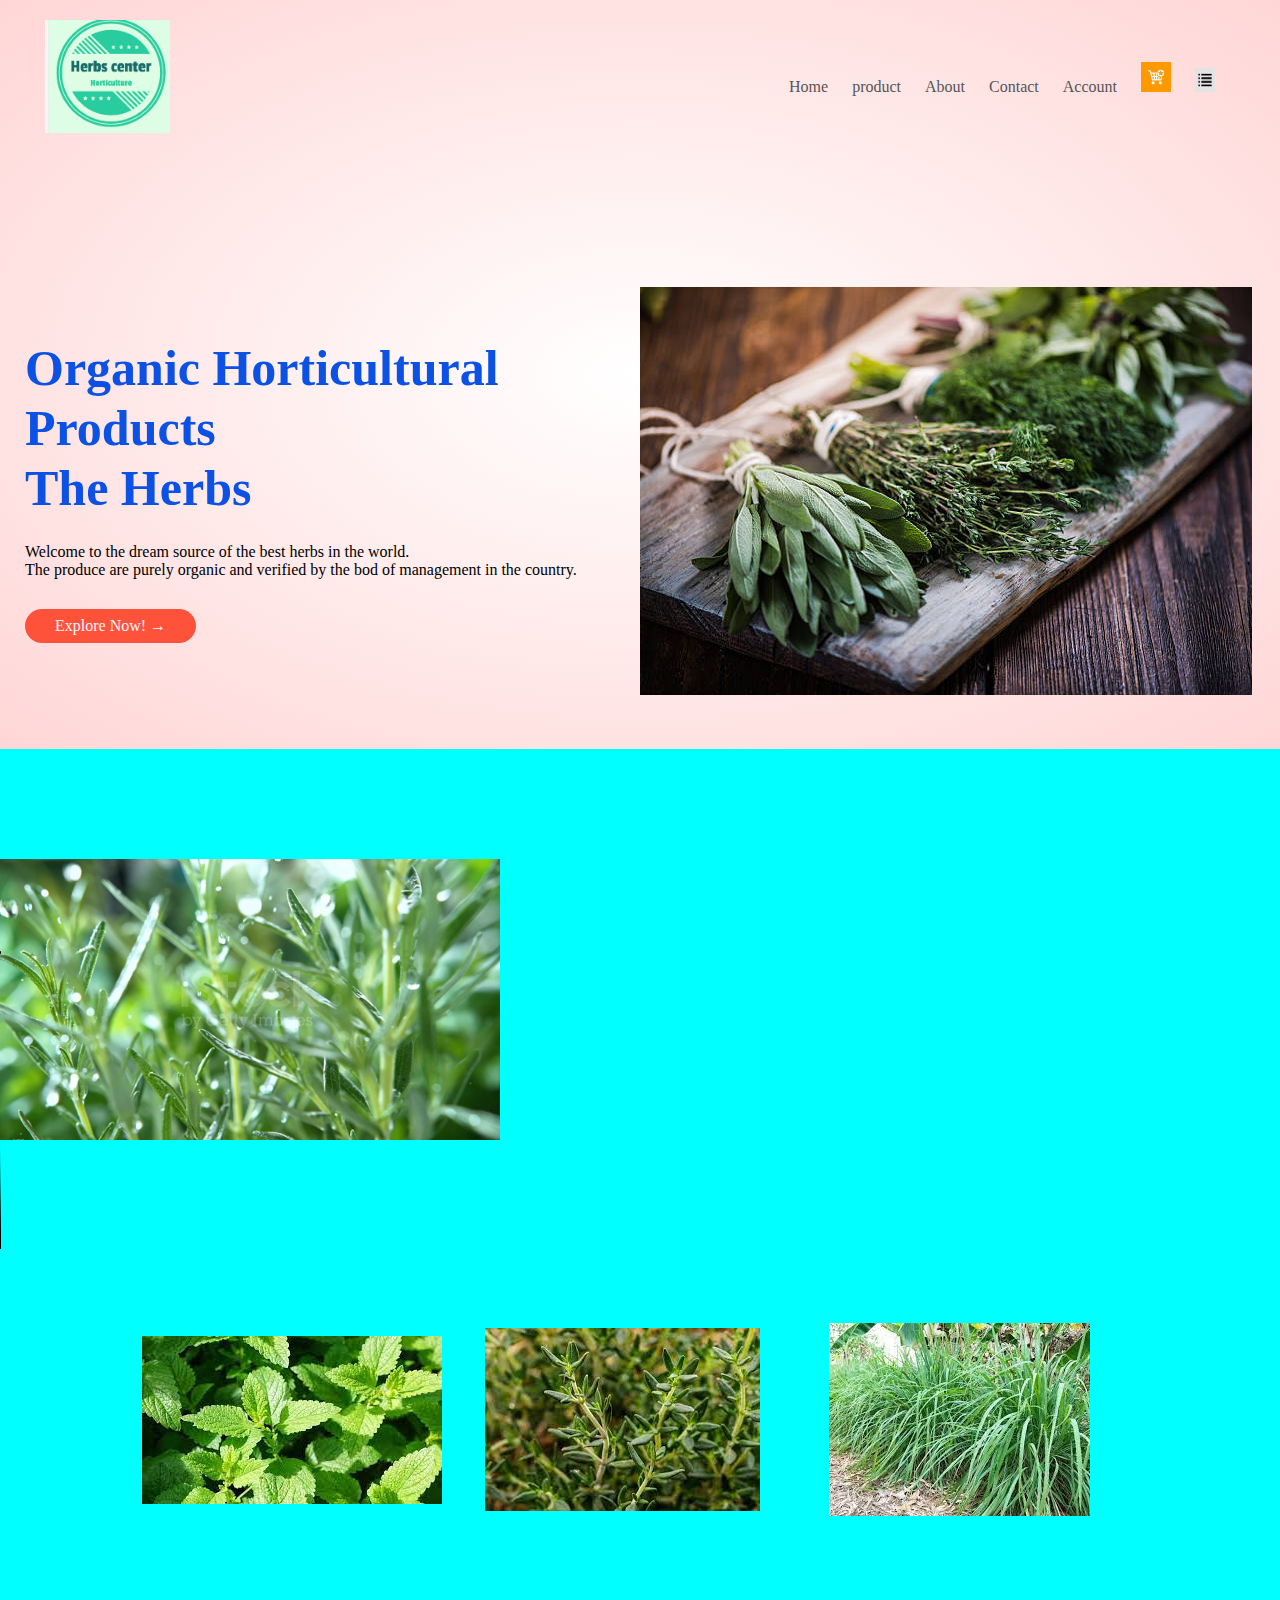
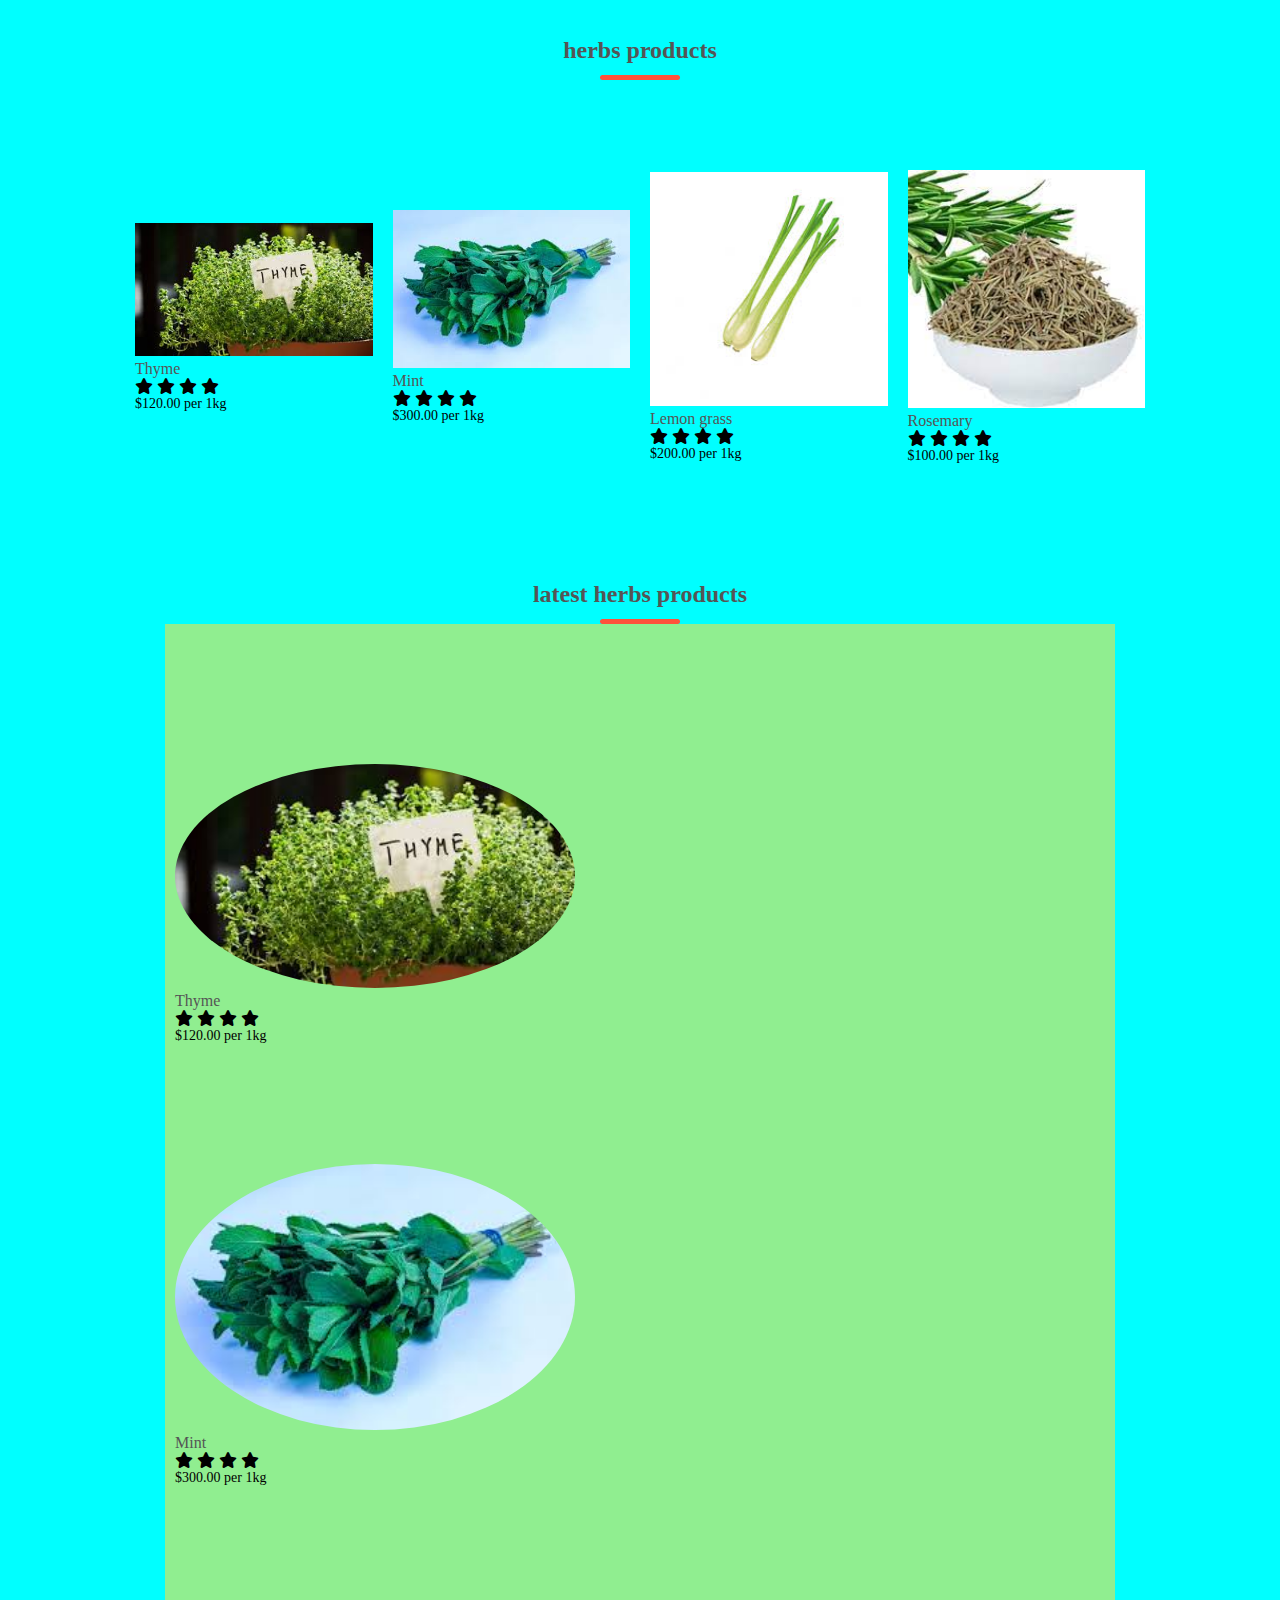
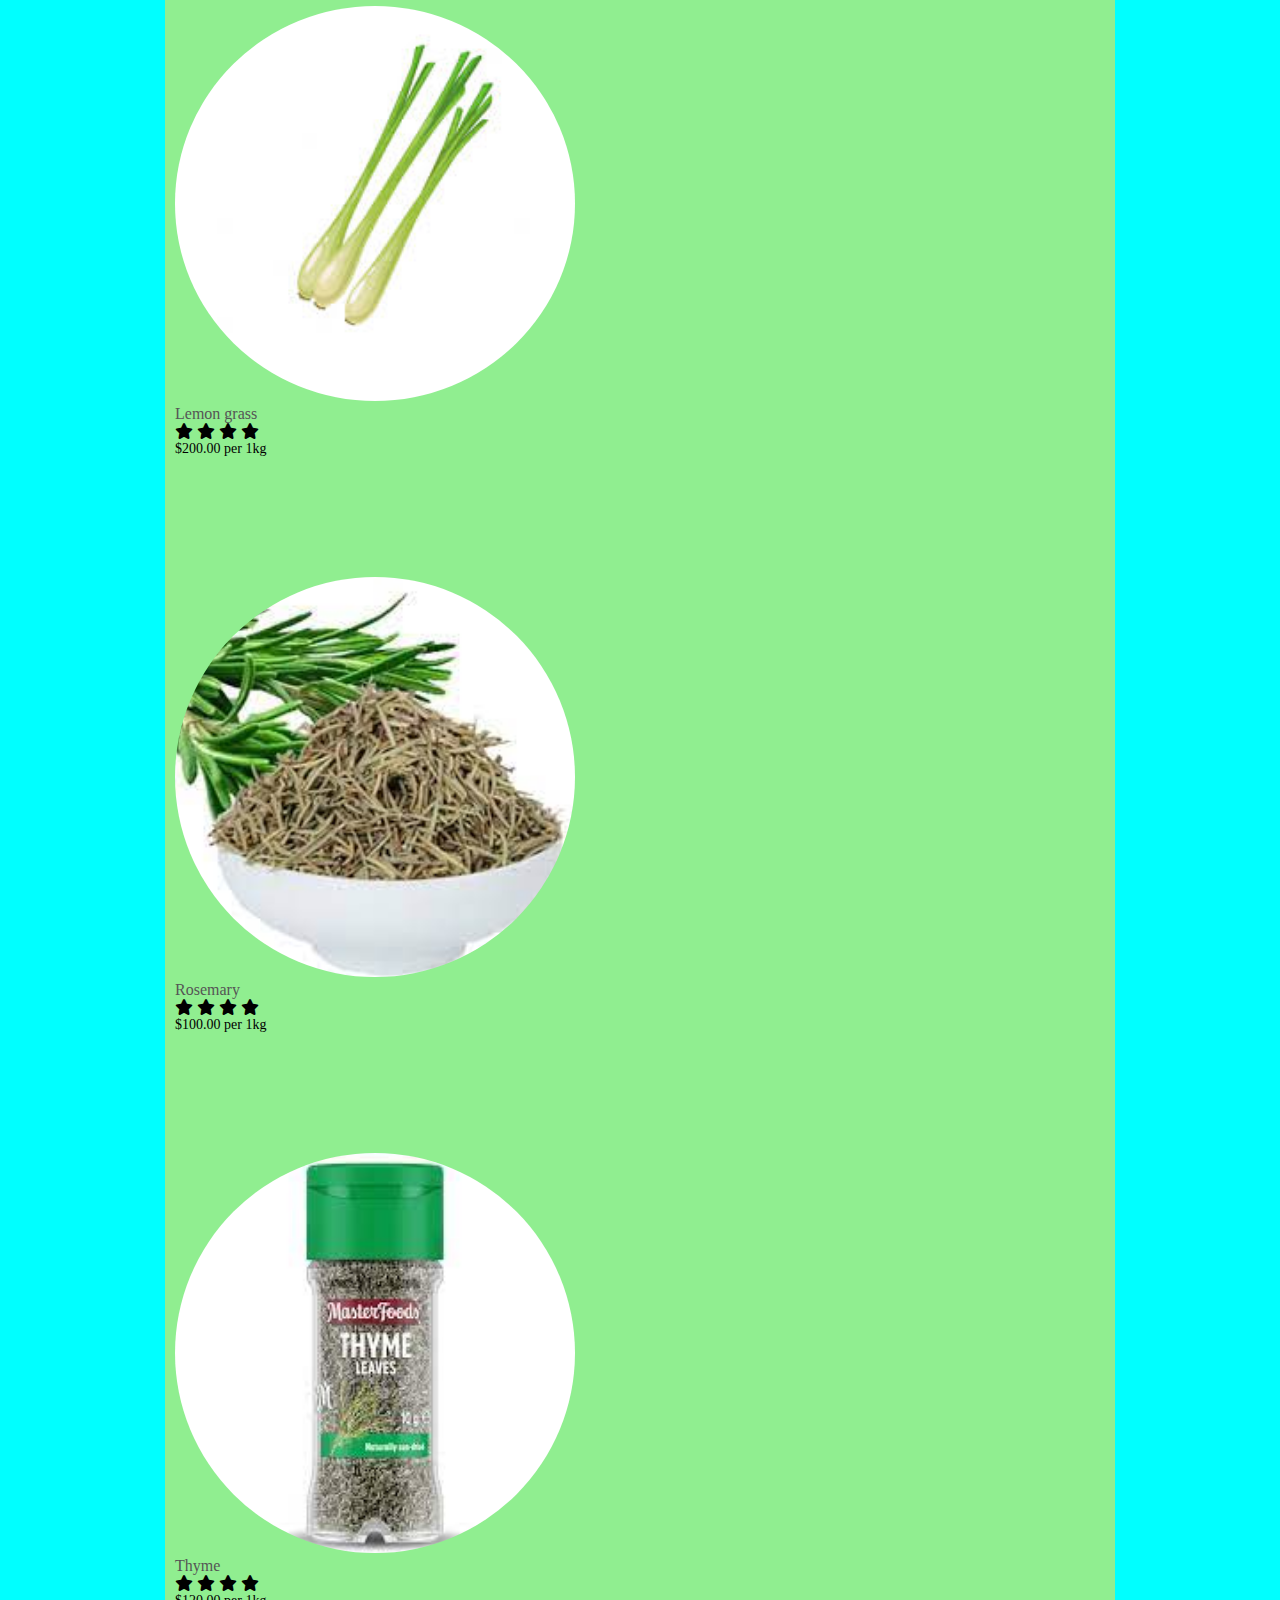
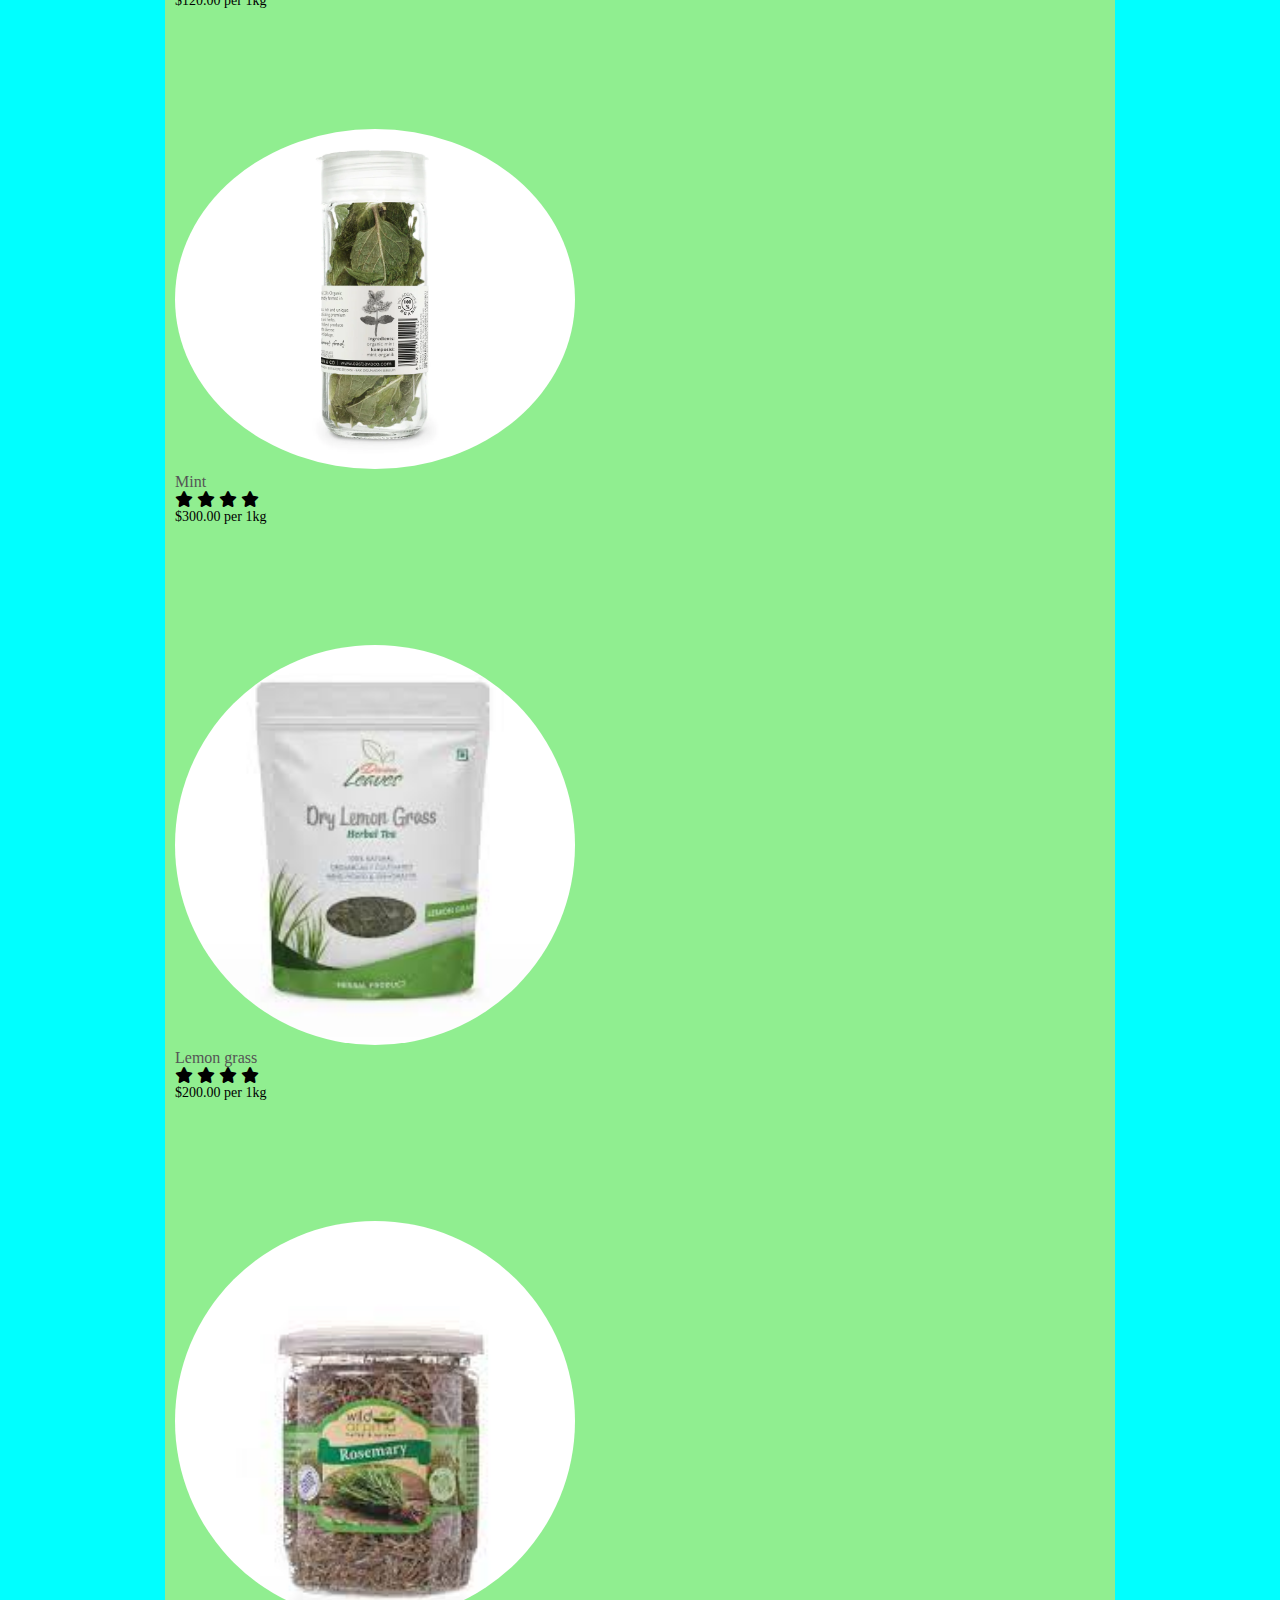
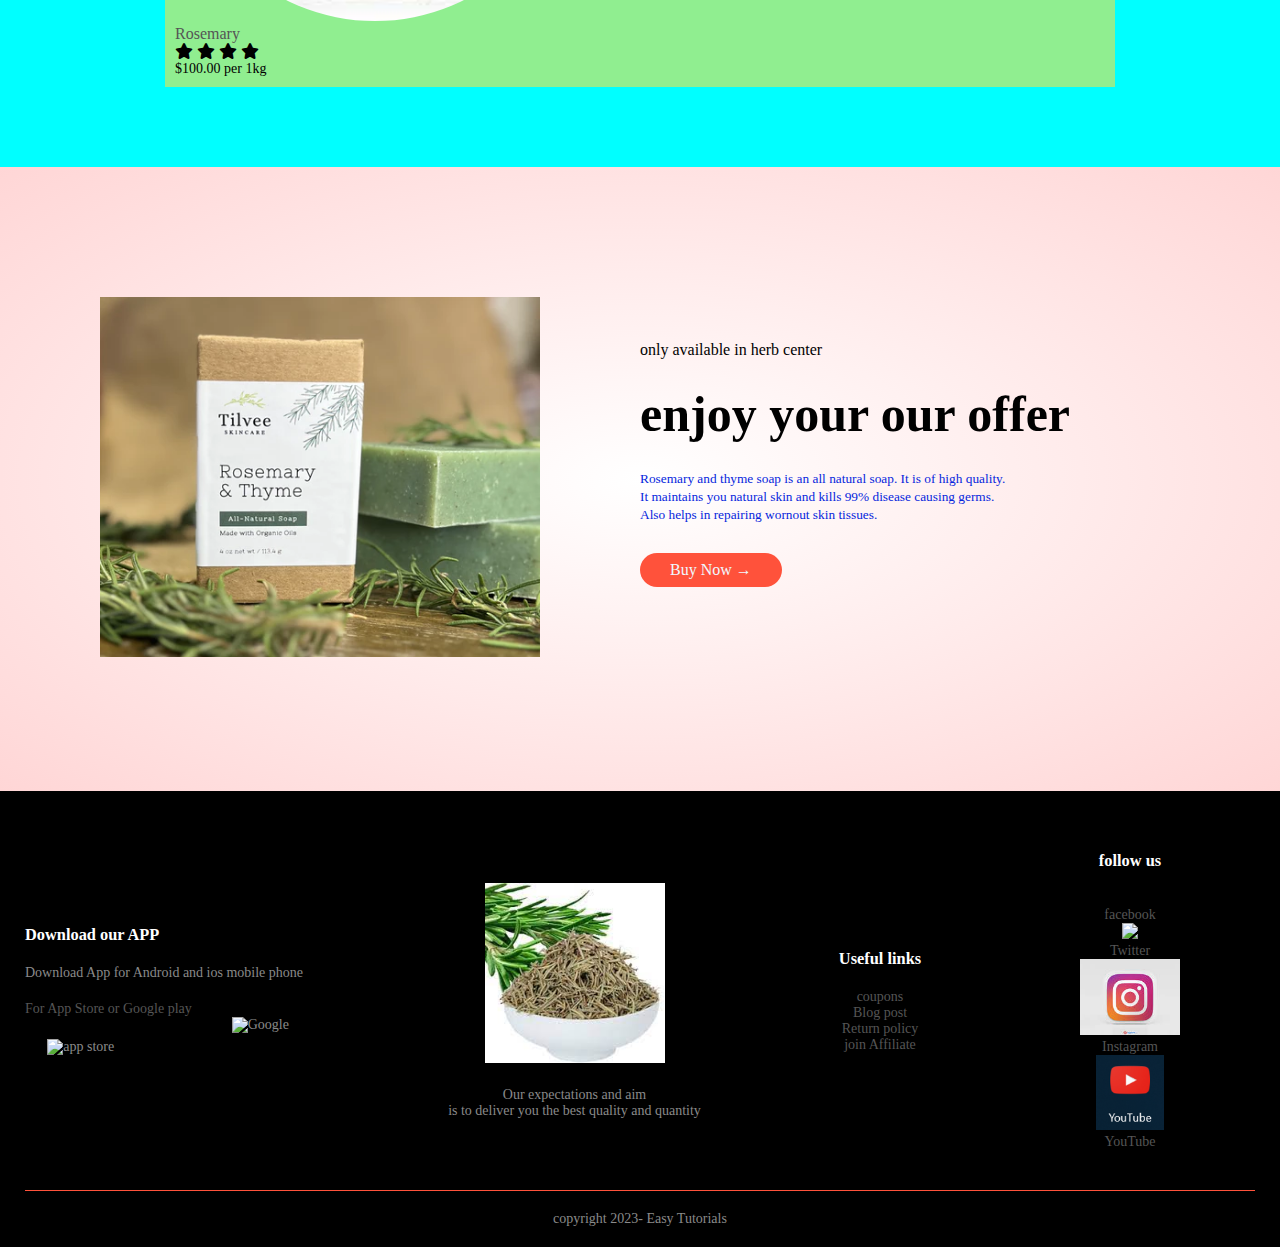
==== index.html @ cfd2fdb4 "Update and rename herbs.html to index.html" ====
<!DOCTYPE html>
<html lang="en">
<head>
    <meta charset="UTF-8">
    <meta name="viewport" content="width=device-width, initial-scale=1.0">
    <title>herbs center</title>
    <link rel="stylesheet" href="https://cdnjs.cloudflare.com/ajax/libs/font-awesome/6.4.2/css/all.min.css">
    <link rel="stylesheet" href="herbs.css">
    <link rel="stylesheet" href="https://stackpath.bootstarpcdn.com/font-awesome/4.7.0/css/font-awesome.min.css">
    <link rel="stylesheet" href="cart.html">
</head>
<body style="background-color: aqua;">
    <div class="header">
    <div class="container">
        <div class="navbar">
            <div class="logo">
                <img src="logo.PNG" width="125px">
            </div>
            <nav>
                <ul id="menuItems">
                    <li><a href="herb.html">Home</a></li>
                    <li><a href="product.html">product</a></li>
                    <li><a href="acount.html">About</a></li>
                    <li><a href="contact.html">Contact</a></li>
                    <li><a href="acount.html">Account</a></li>
                    <li><a href="cart.html"><img src="cart icon.jpg" width="30px" height="30px"></a></li>
                    <li><a href=""><img src="menu icon.png" height="24px" width="20px" ></a></li>
                </ul>

            </nav>
        </div>
        <div class="row">
            <div class="col2">
<h1 style="color: rgb(11, 81, 230);"> Organic Horticultural Products<br> The Herbs</h1>
<p>Welcome to the dream source of the best herbs in the world.<br>
    The produce are purely organic and
     verified by the bod of management in the country.</p>
     <a href="" class="btn"> Explore Now! &#8594;</a>
           </div>
            <div class="col2">
<img src="istockphoto-598931180-612x612.jpg" alt="">
            </div>

        </div>
    </div>
</div>
  <video width="500px" height="500px" controls="controls">
        <source src="istockphoto-1336682933-640_adpp_is.mp4" type="video/mp4">
   </video>
<!-------------featured ------------->
    <div class="categories">
        <div class="small_container">
            <div class="row">
                <div class="col3">
                    <img src="mint.jpg">
                </div>
                <div class="col3">
                    <img src="thyme.jpg">
                </div>
                <div class="col3">
                    <img src="lemon grass.jpg">
                </div>
                
            </div>
        </div>
    </div>


<!-------------featured products------------->
<div class="small_container">
    <h2 class="title">herbs products</h2>
    <div class="row">
       <div class="col4">
<a href="product-detals.html"><img src="thyme2.jpg"></a>
      <a href=""><h4>Thyme</h4></a>
        <div class="rating"> 
            <i class="fas fa-star"></i>
            <i class="fas fa-star"></i>
            <i class="fas fa-star"></i>
            <i class="fas fa-star"></i>
            <i class="fas fa-star-o"></i>
        </div>
        <p>$120.00 per 1kg</p>
       </div>

       <div class="col4">
        <img src="mint2.jpg" >
        <h4>Mint</h4>
        <div class="rating"> 
            <i class="fa fa-star"></i>
            <i class="fa fa-star"></i>
            <i class="fa fa-star"></i>
            <i class="fa fa-star"></i>
            <i class="fa fa-star-o"></i>
        </div>
        <p>$300.00 per 1kg</p>
       </div> 
       <div class="col4">
        <img src="lemon grass2.jpg" >
        <h4>Lemon grass</h4>
        <div class="rating"> 
            <i class="fa fa-star"></i>
            <i class="fa fa-star"></i>
            <i class="fa fa-star"></i>
            <i class="fa fa-star"></i>
            <i class="fa fa-star-o"></i>
        </div>
        <p>$200.00 per 1kg</p>
       </div> 
       <div class="col4">
        <img src="download (1).jpg" >
        <h4>Rosemary</h4>
        <div class="rating"> 
            <i class="fa fa-star"></i>
            <i class="fa fa-star"></i>
            <i class="fa fa-star"></i>
            <i class="fa fa-star"></i>
            <i class="fa fa-star-o"></i>
        </div>
        <p>$100.00 per 1kg</p>
       </div> 
    </div>
    <!---------latest------->
    <div class="smaller-container">
    <h2 class="title">latest herbs products</h2>
    <div class="col4">
        <img src="thyme2.jpg">
        <h4>Thyme</h4>
        <div class="rating"> 
            <i class="fa fa-star"></i>
            <i class="fa fa-star"></i>
            <i class="fa fa-star"></i>
            <i class="fa fa-star"></i>
            <i class="fa fa-star-o"></i>
        </div>
        <p>$120.00 per 1kg</p>
       </div>

       <div class="col4">
        <img src="mint2.jpg" >
        <h4>Mint</h4>
        <div class="rating"> 
            <i class="fa fa-star"></i>
            <i class="fa fa-star"></i>
            <i class="fa fa-star"></i>
            <i class="fa fa-star"></i>
            <i class="fa fa-star-o"></i>
        </div>
        <p>$300.00 per 1kg</p>
       </div> 
       <div class="col4">
        <img src="lemon grass2.jpg" >
        <h4>Lemon grass</h4>
        <div class="rating"> 
            <i class="fa fa-star"></i>
            <i class="fa fa-star"></i>
            <i class="fa fa-star"></i>
            <i class="fa fa-star"></i>
            <i class="fa fa-star-o"></i>
        </div>
        <p>$200.00 per 1kg</p>
       </div> 
       <div class="col4">
        <img src="download (1).jpg" >
        <h4>Rosemary</h4>
        <div class="rating"> 
            <i class="fa fa-star"></i>
            <i class="fa fa-star"></i>
            <i class="fa fa-star"></i>
            <i class="fa fa-star"></i>
            <i class="fa fa-star-o"></i>
        </div>
        <p>$100.00 per 1kg</p>
       </div> 
       <div class="col4">
        <img src="dry thyme.jpg" >
        <h4>Thyme</h4>
        <div class="rating"> 
            <i class="fa fa-star"></i>
            <i class="fa fa-star"></i>
            <i class="fa fa-star"></i>
            <i class="fa fa-star"></i>
            <i class="fa fa-star-o"></i>
        </div>
        <p>$120.00 per 1kg</p>
       </div>

       <div class="col4">
        <img src="dry mint.webp" >
        <h4>Mint</h4>
        <div class="rating"> 
            <i class="fa fa-star"></i>
            <i class="fa fa-star"></i>
            <i class="fa fa-star"></i>
            <i class="fa fa-star"></i>
            <i class="fa fa-star-o"></i>
        </div>
        <p>$300.00 per 1kg</p>
       </div> 
       <div class="col4">
        <img src="dry lemongrass.jpg" >
        <h4>Lemon grass</h4>
        <div class="rating"> 
            <i class="fa fa-star"></i>
            <i class="fa fa-star"></i>
            <i class="fa fa-star"></i>
            <i class="fa fa-star"></i>
            <i class="fa fa-star-o"></i>
        </div>
        <p>$200.00 per 1kg</p>
       </div> 
       <div class="col4">
        <img src="dry rosemary.jpg" >
        <h4>Rosemary</h4>
        <div class="rating"> 
            <i class="fa fa-star"></i>
            <i class="fa fa-star"></i>
            <i class="fa fa-star"></i>
            <i class="fa fa-star"></i>
            <i class="fa fa-star-o"></i>
        </div>
        <p>$100.00 per 1kg</p>
       </div> </div> 
</div>
<!---------offer----------->
<div class="offer">
    <div class="small-container"></div>
    <div class="row">
        <div class="col2">
            <img src="offer.webp" class="offer-image">
        </div>
        <div class="col2">
              <p>only available in herb center</p>
              <h1> enjoy your our offer</h1>
              <small>Rosemary and thyme soap is an all natural soap.
                It is of high quality. <br>It maintains you natural skin 
                and kills 99% disease causing germs. <br>
                 Also helps in repairing wornout skin tissues. <br> </small>
                 <a href="" class="btn">Buy Now &#8594;</a>
        </div>
    </div>
</div>
<!------------footer----------->
<div class="footer">
    <div class="container">
        <div class="row">
            
            <div class="footer-col-1">
                <h3>Download our APP</h3>
                <P>Download App for Android and ios mobile phone</P>
                <div class="App-logo">
                    
                    <h4>For App Store or Google play</h4>
                    <div class="row">
                      <img src="https://assets.getpocket.com/web-ui/assets/apple-app-store-badge.2928664fe1fc6aca88583a6f606d60ba.svg"alt="app store">
                      <img src="https://assets.getpocket.com/web-ui/assets/google-play-badge.db9b21a1c41f3dcd9731e1e7acfdbb57.png"alt="Google" height="60px" width="160px">
                  </div>
                </div>
            </div>
            <div class="footer-col-2">
                <img src="download (1).jpg" >
                <P>Our expectations and aim <br> is to deliver you the best quality and quantity</P>
            </div>
            <div class="footer-col-3">
                <h3>Useful links</h3>
               <a href=""><ul>
                    <li>coupons</li>
                    <li>Blog post</li>
                    <li>Return policy</li>
                    <li>join Affiliate</li>
                </ul>  </a>
            </div>
            <div class="footer-col-4">
                <h3>follow us</h3>
              <a href=""><ul>
                    <img src="">
                    <li>facebook</li>
                    <img src="twitter.png">
                    <li>Twitter</li>
                    <img src="instagram icon.jpeg" alt="">
                    <li>Instagram</li>
                    <img src="youtube app.PNG" alt="">
                    <li>YouTube</li>
                </ul></a>   
                
            </div>
        </div>
        <hr>
        <p class="copyright">copyright 2023- Easy Tutorials</p>
    </div>
    <!-------------------------------->
<script>
var menuItems = document.getElementById("menuItems");
menuItems.style.maxHeight ="0px";
function menutoggle(){
    if(menuItems.style.maxHeight =="0px"){
        menuItems.style.maxHeight ="200px"
    }
    else{
        menuItems.style.maxHeight ="0px"
    }
}
</script>

</div>
</body>
</html>
---- herbs.css ----
*{
	margin: 0;
	padding: 0;
	box-sizing: border-box;
}
.navbar{
	display: flex;
	align-items: center;
	padding: 20px;
}
nav{
	flex: 1;
	text-align: right;
}
nav ul{
	display: inline-block;
	list-style-type: none;
}
nav ul li{
	display: inline-block;
	margin-right: 20px;
}
a{
	text-decoration:none ;
	color: #555;
}
p{
	color:black;
}
.container
{
	max-width: 1300px; 
	margin: auto;
	padding-left: 25px;
	padding-right: 25px;
}
.row{
	display: flex;
	align-items: center;
	flex-wrap: wrap;
	justify-content: space-around;

}
.col2{
	flex-basis: 50%;
	min-width: 300px;
}
.col2 img{
	max-width: 100%;
	padding: 50px 0;
}
.col2 h1{
font-size: 50px;
line-height: 60px;
margin: 25px 0;
}
.btn{
	display: inline-block;
	background: #ff523b;
	color: aliceblue;
	padding: 8px 30px;
	margin: 30px 0;
	border-radius: 30px;
	transition: transform o.5s;
}
.btn:hover{
	background: #565656;
}
.header{
	background: radial-gradient(#ffff,#ffd6d6);
}
.header .row{
margin-top: 80px;
}
.categories{
	margin: 70px 0;
}
.col3{
	flex-basis: 30%;
	min-width: 250px;
	margin-bottom: 30px;
}
.col3 img
{
	max-width:100%;
}
.small_container{
	max-width: 1080px;
	margin: auto;
	padding-left: 25px;
	padding-right: 25px;
}

.col4{
	flex-basis: 25%;
	padding: 10px;
	min-width: 200px;
	margin-bottom: 50px;
	transition: transform o.5s;
}
.col4 img{
	width:100%;
}
.title{
	text-align: center;
	margin: 0 auto 80px;
	position: relative;
	line-height: 60px;
	color: #555;
}
.title::after{
	content: '';
	background: #ff523b;
	width: 80px;
	height: 5px;
	border-radius: 5px;
	position: absolute;
	bottom: 0;
	left: 50%;
	transform: translateX(-50%);

}
h4{
	color:#555 ;
	font-weight: normal;
}
.col4 p{
	font-size: 14px;
}
.rating fa{
	color: #ff523b;
}

.col4:hover{
	transform: translateY(-5px);
}
.offer{
	
	background: radial-gradient(#ffff,#ffd6d6);
	margin-top: 80px;
	padding: 30px 0;
}
.col2 .offer-image{
	padding: 100px;
}

.smaller-container .col4 img{
	width: 400px;
	margin-top: 50px;
	border-radius: 70%;
}
small{
	color: #0626dd;
}
.footer{
	background: #000;
	color: #8a8a8a;
	font-size: 14px;
	padding: 60px 0 20px;
}
.footer p{
	color: #8a8a8a;
}
.footer h3{
	color: #ffff;
	margin-bottom: 20px;
}

.footer-col-1, .footer-col-2, .footer-col-3,.footer-col-4{
min-width: 250px;
margin-bottom: 20px;
}
.footer-col-1{
	flex-basis: 30%;
}
.footer-col-2{

	flex: 1;
	text-align: center;
}
.footer-col-2 img{
width: 180px;
margin-bottom: 20px;
}
.footer-col-3,.footer-col-4{
	flex-basis: 12%;
	text-align: center;
}
ul{
	list-style-type: none;
}
.App-logo{
	margin-top: 20px;
}
.App-logo img{
	width: 140px;
}

.footer hr{
	border:none;
	background: #ff523b;
	height: 1px;
	margin: 20px 0;
}
.copyright{
	text-align: center;
}
.menu-icon{
	width: 28px;
	margin-left: 20px;
	display: none;
}
@media only screen and(max-width:800px){}
	
	
	.nav ul{
		position: absolute;
		top: 70px;
		left: 0
		backgroung #333;
		width: 100px;
		overflow: hidden;
		transition: max-height 0.5s;
	}
	.nav ul li{
		display: block;
		margin-right: 50px;
		margin-top: 10px;
		margin-bottom: 10px;
	} 
	.menu-icon{
		display: block;
		cursor: pointer;
	}

	.section-p1 .col.follow{
		color: #565656;
		text-align: start;
	}
footer .copyright{
		text-align: start;
	}
         
.footer-col-4 img{
	max-height: 2cm;
	text-shadow: #0626dd;

	}

.title{
	background-color: aqua;
}
.smaller-container{
	background-color:lightgreen;
	margin: 40px;
	
}


#about-head{
    flex-direction: column;
}
#about-head img{
    width: 50%;
    margin-bottom:20px ;
}
#about-head div{
    padding-left: 0px ;
}
#about-head .video{
    width: 100%;
}






/*------------ all products ------------*/
.row-2{
	justify-content:space-between;
	margin: 100px auto 50px;
}
select{
	border: 1px solid #ff523b;
	padding: 5px;
}
select:focus{
	outline: none;
}
.page-btn{
	margin: 0 auto 80px;
}
.small-container .row{
	position: absolute;
	padding: 100%;
}
.page-btn span{
	display:inline-block;
	border: 1px solid #ff523b;
	margin-left: 10px;
	width: 40px;
	height: 40px;
	text-align: center;
	line-height: 40px;
	cursor: pointer;
}
.page-btn span:hover{
	background: #ff523b;
	color: #fff;
}
/*------single products details-----*/














/*------cart items--*/
.cart_page{
margin: 8px auto;
}
table {
	width: 100%;
	border-collapse: collapse;
	margin-left: 80px;}
.cart-info{
	display:flex;
	flex-wrap:wrap;
}
th{
	text-align: left;
	padding: 5px;
	color: white;
	background: #ff523b;
	font-weight: normal;
}
td{
	padding: 10px 5px;
}
td input{
width: 40px;
height: 30px;
padding: 5px;
}
td a{
	color: #ff523b;
	font-size: 12px;
}
td img{
	width: 80px;
	height: 80px;
}
.total-price{
	display: flex;
	justify-content: flex-end;
}
.total-price table{
	border-top: 3px solid black;
	width: 100%;
	max-width: 400px;}
	

	/*--------------account page-----------*/
	.account-page{
		padding: 50px 0;
		background: radial-gradient(#fff,#ffd6d6);
	}
	.form-container{
		background: #fff;
		width: 300px;
		height: 400px;
		position: relative;
		text-align: center;
		padding: 20px 0;
		margin: auto;
		box-shadow: 0 0 20px 0px rgba(0,0,0,0,1);
		overflow: hidden;
	}
      .form-container span{
		font-weight: bold;
		padding: 0 10px;
		color: #333;
		cursor:pointer;
		width: 100px;
		display: inline-block;
	  }
	  .form-btn{
		display: inline-block;
	  }
	.form-container form{
		max-width: 300px;
		padding: 0 10px;
		position: absolute;
		top: 10px;
		transition: transform 1s;
	}
	form input{
		width: 100%;
		height: 30px;
		margin: 5px;
		padding: 0 5px;
		border: 1px solid #ccc;
	}
	form .btn{
	width: 100%;
	border: none;
	cursor: pointer;
	margin: 10px 0;	
	}
	form .btn:focus{
		outline: none;
	}
	#loginform{
		left: -300px;
	}
	#regform{
		left: 0;
		bottom: 10px;
	}
	#indicator{
		width: 100px;
		border: none;
		background: #ff523b;
		height: 3px;
		margin-top: 8px;
		transform: translate(100px);
		transition: transform 1s;
	}




	.inputBox{
		width: 100%;
		margin: 10px 0;
		border-radius: 5px;
		overflow: hidden;
	}
	
	.container form{
		width: 100%;
		height: 100%;
		display: flex;
		justify-content: space-evenly;
		align-items: center;
		flex-direction: column;
	}
.inputBox button:hover{
    background: rgb(0, 17, 255);
    transition: all 0.3s ease;
}

::placeholder{
    font-size: 16px;
}

.alert{
    width: 100%;
    background: rgb(0, 255, 34);
    padding: 10px 20px;
    border-radius: 5px;
    text-align: center;
    font-size: 18px;
    font-weight: 900;
    display:none;
}
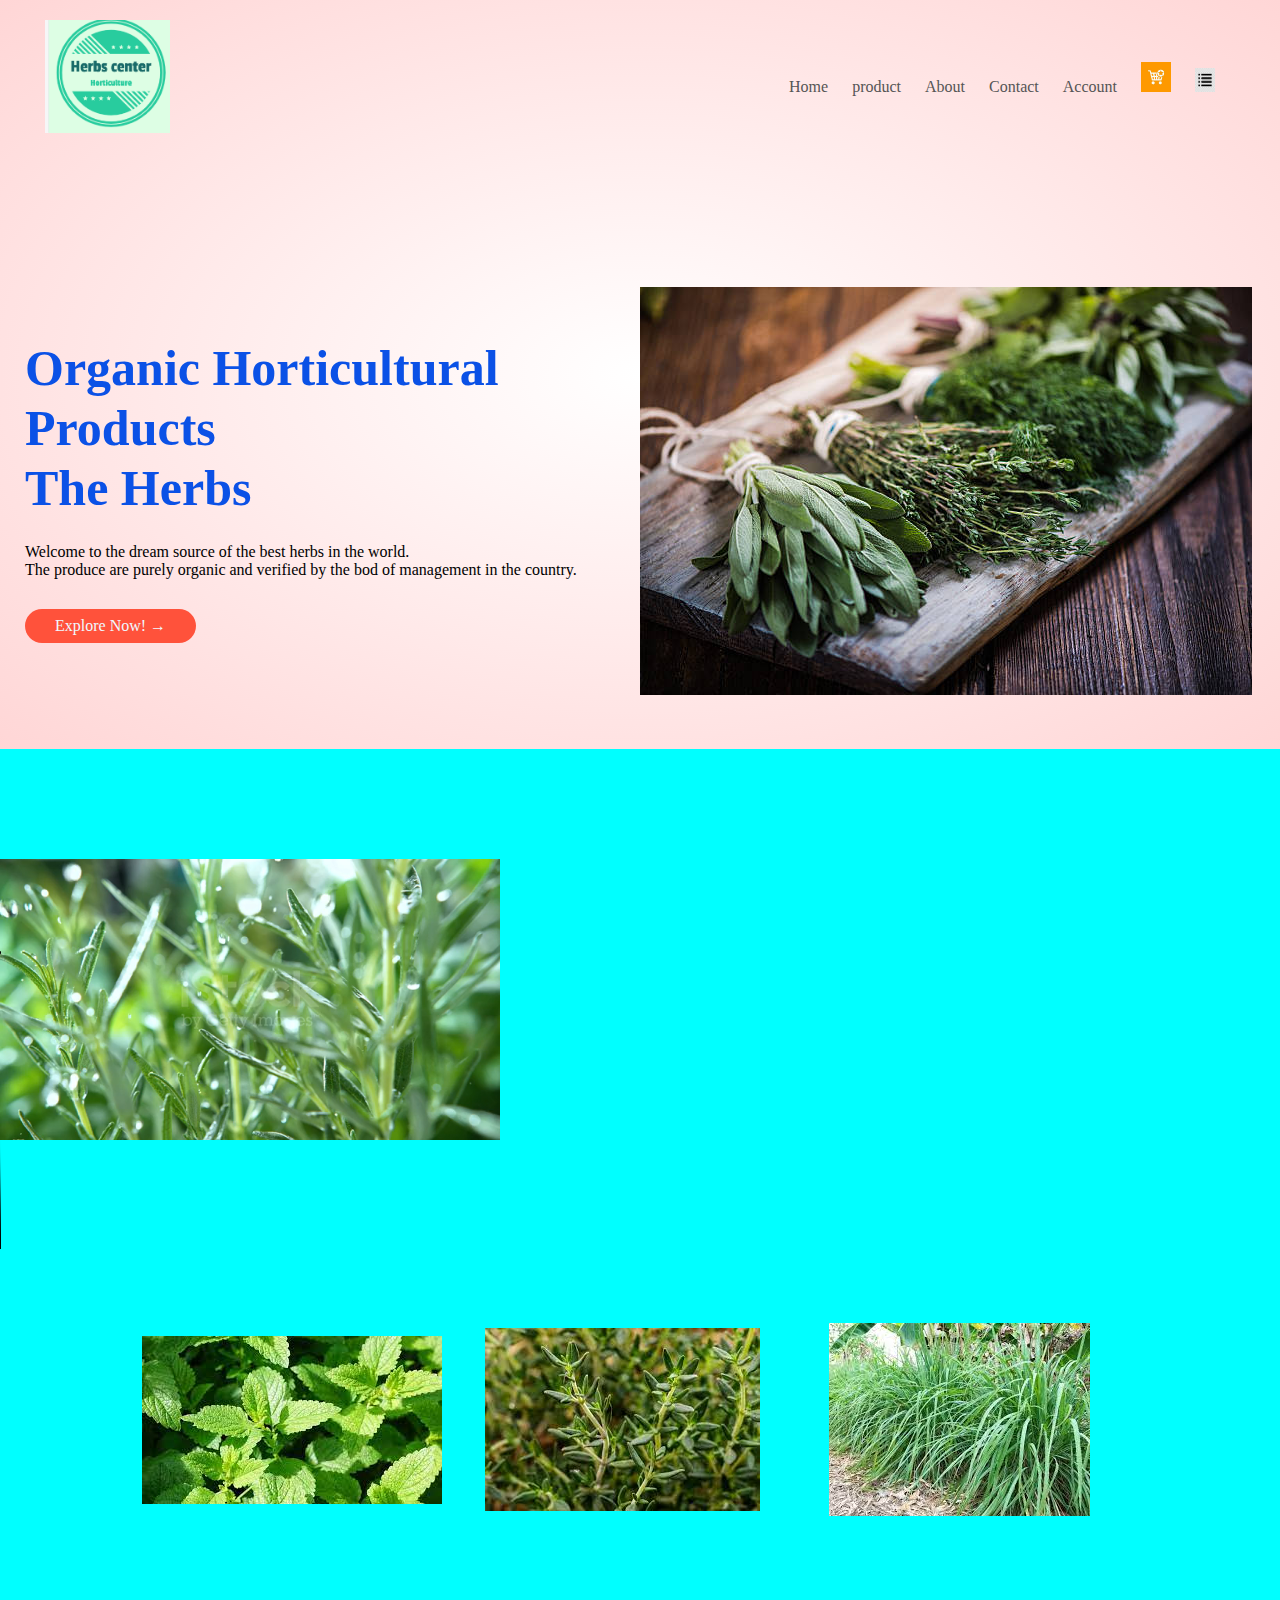
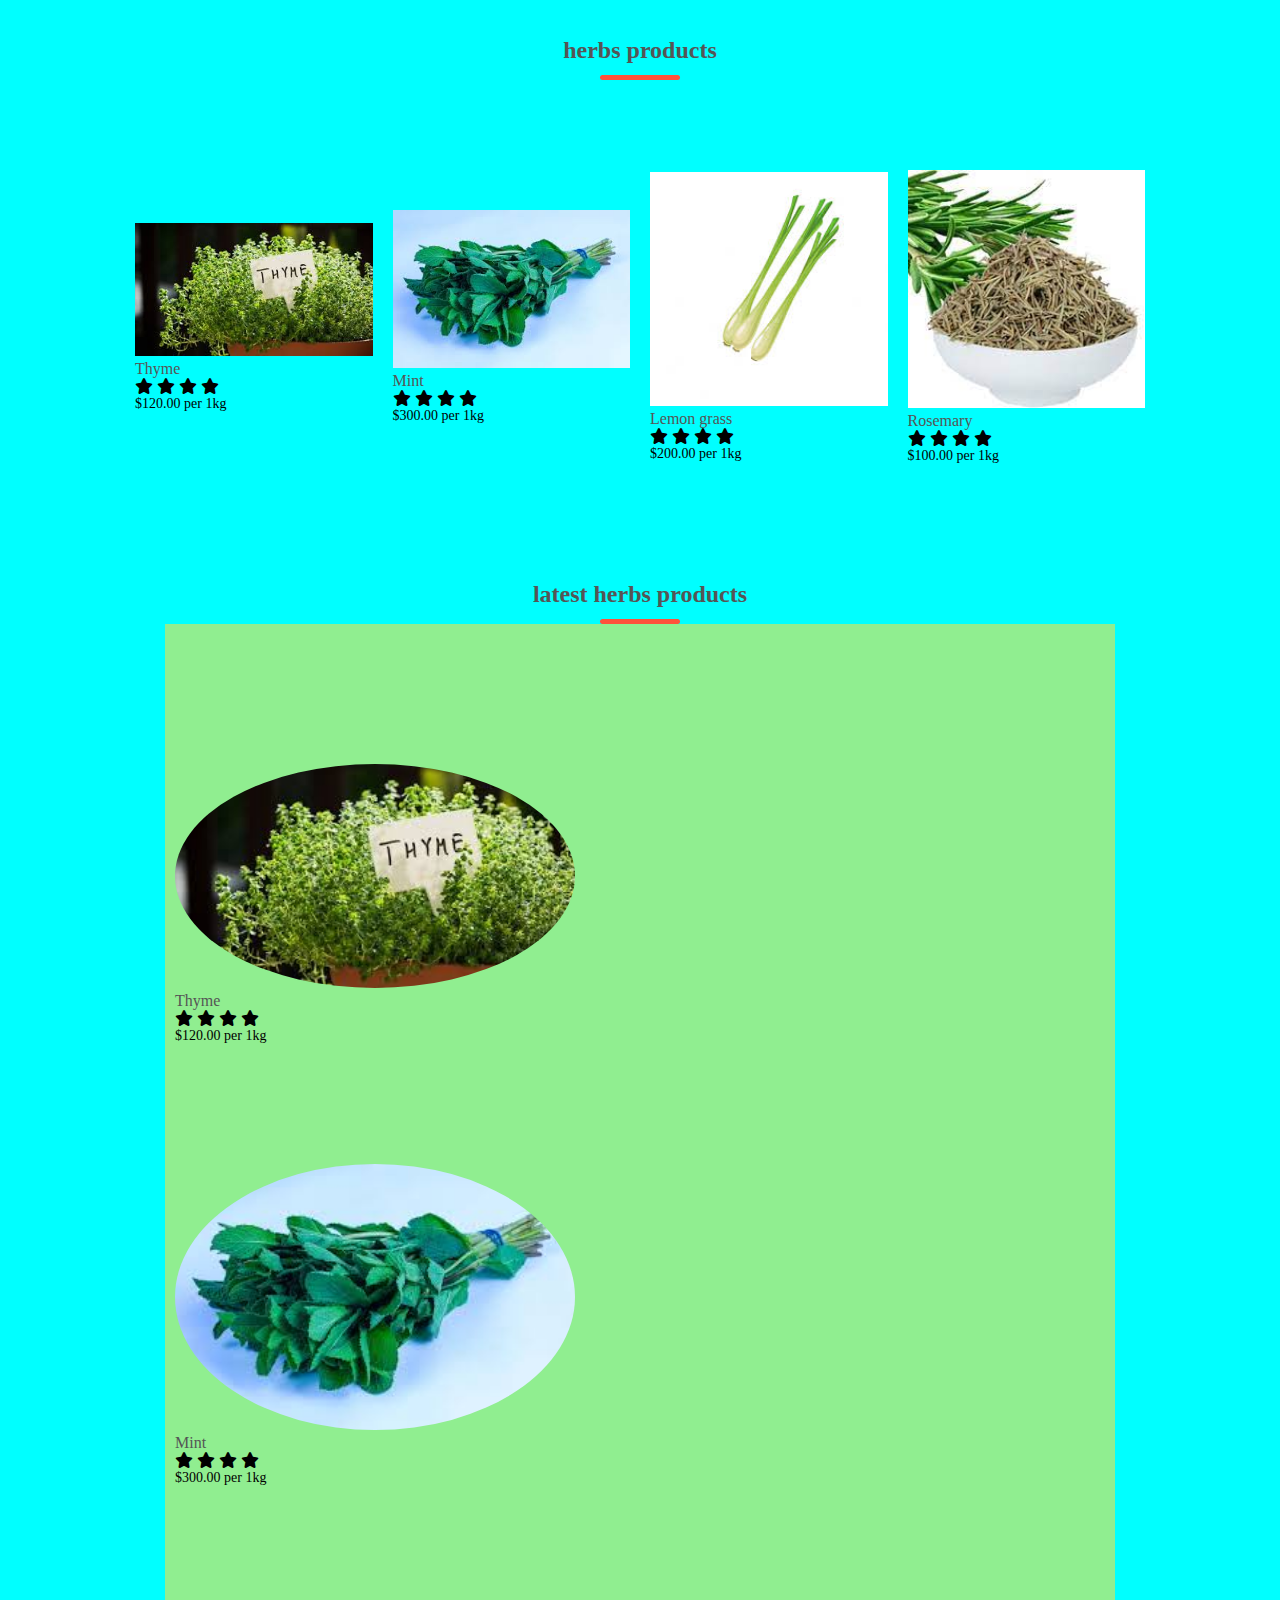
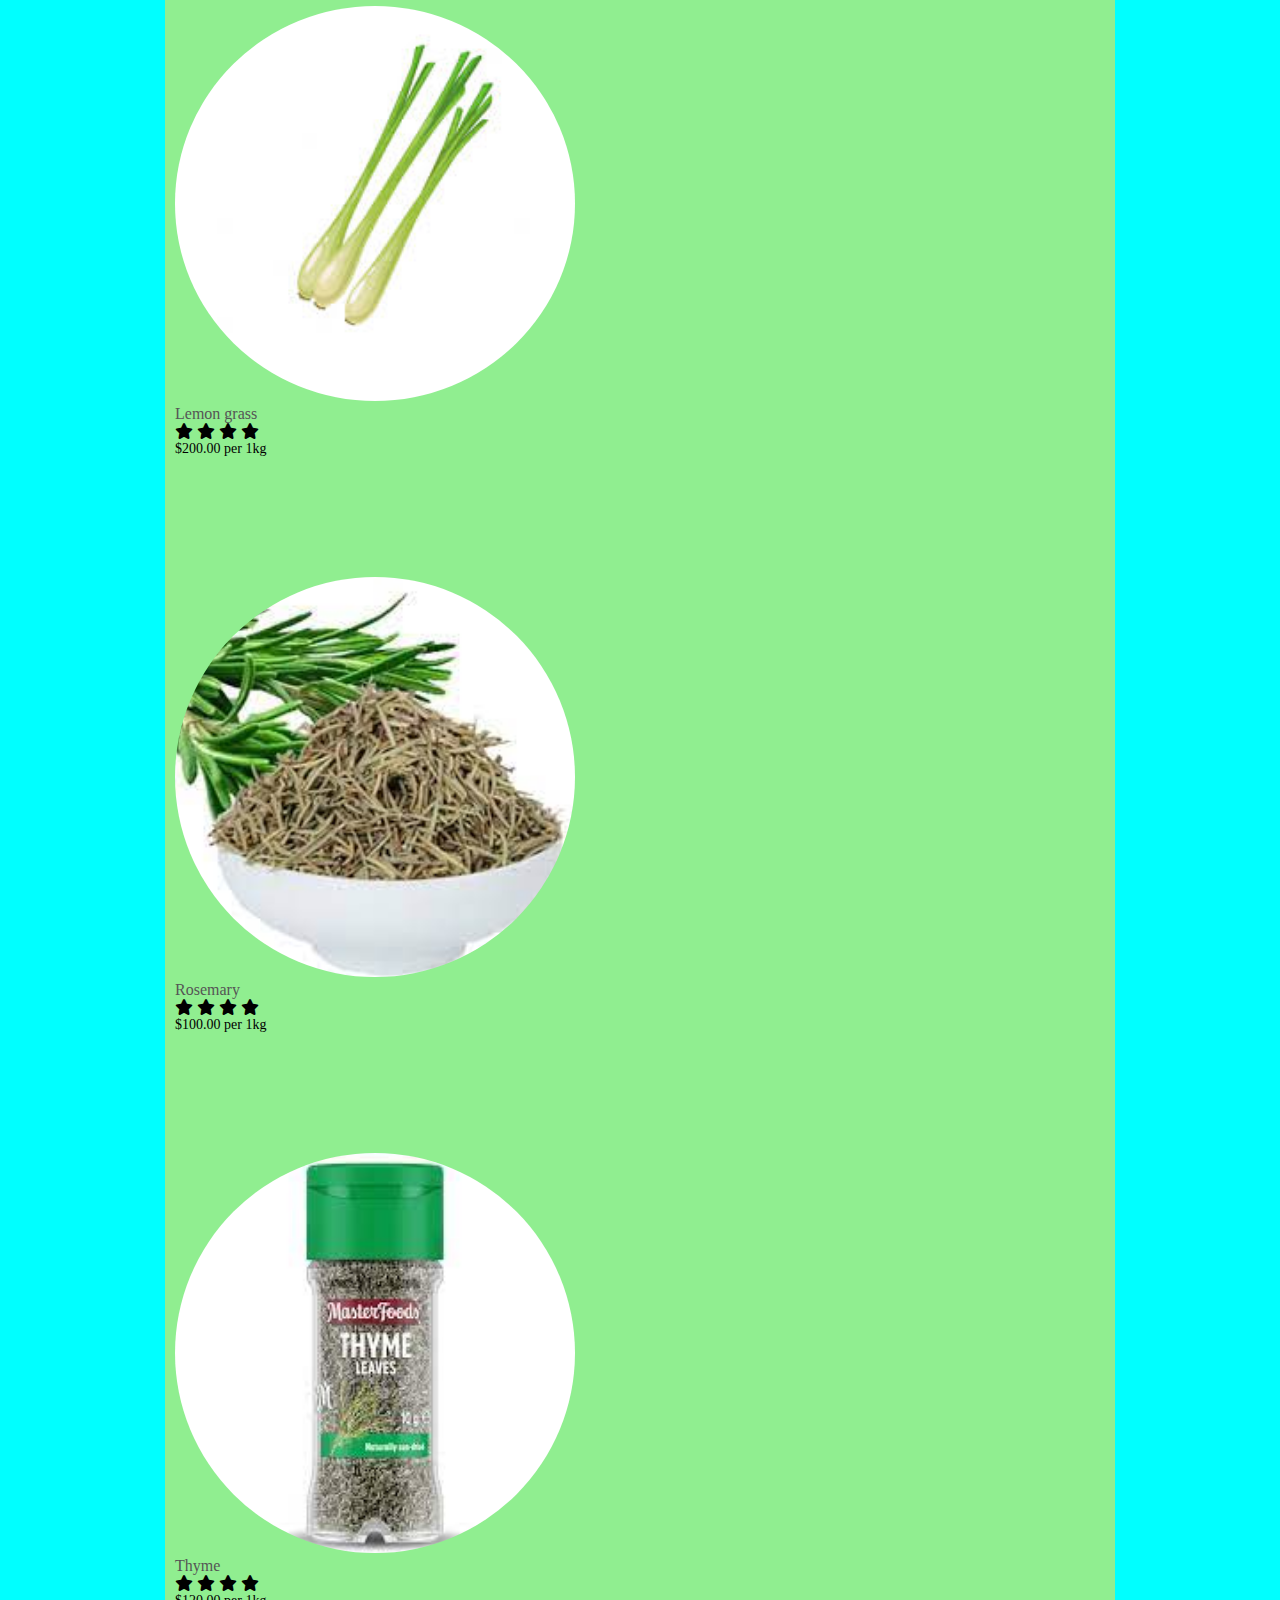
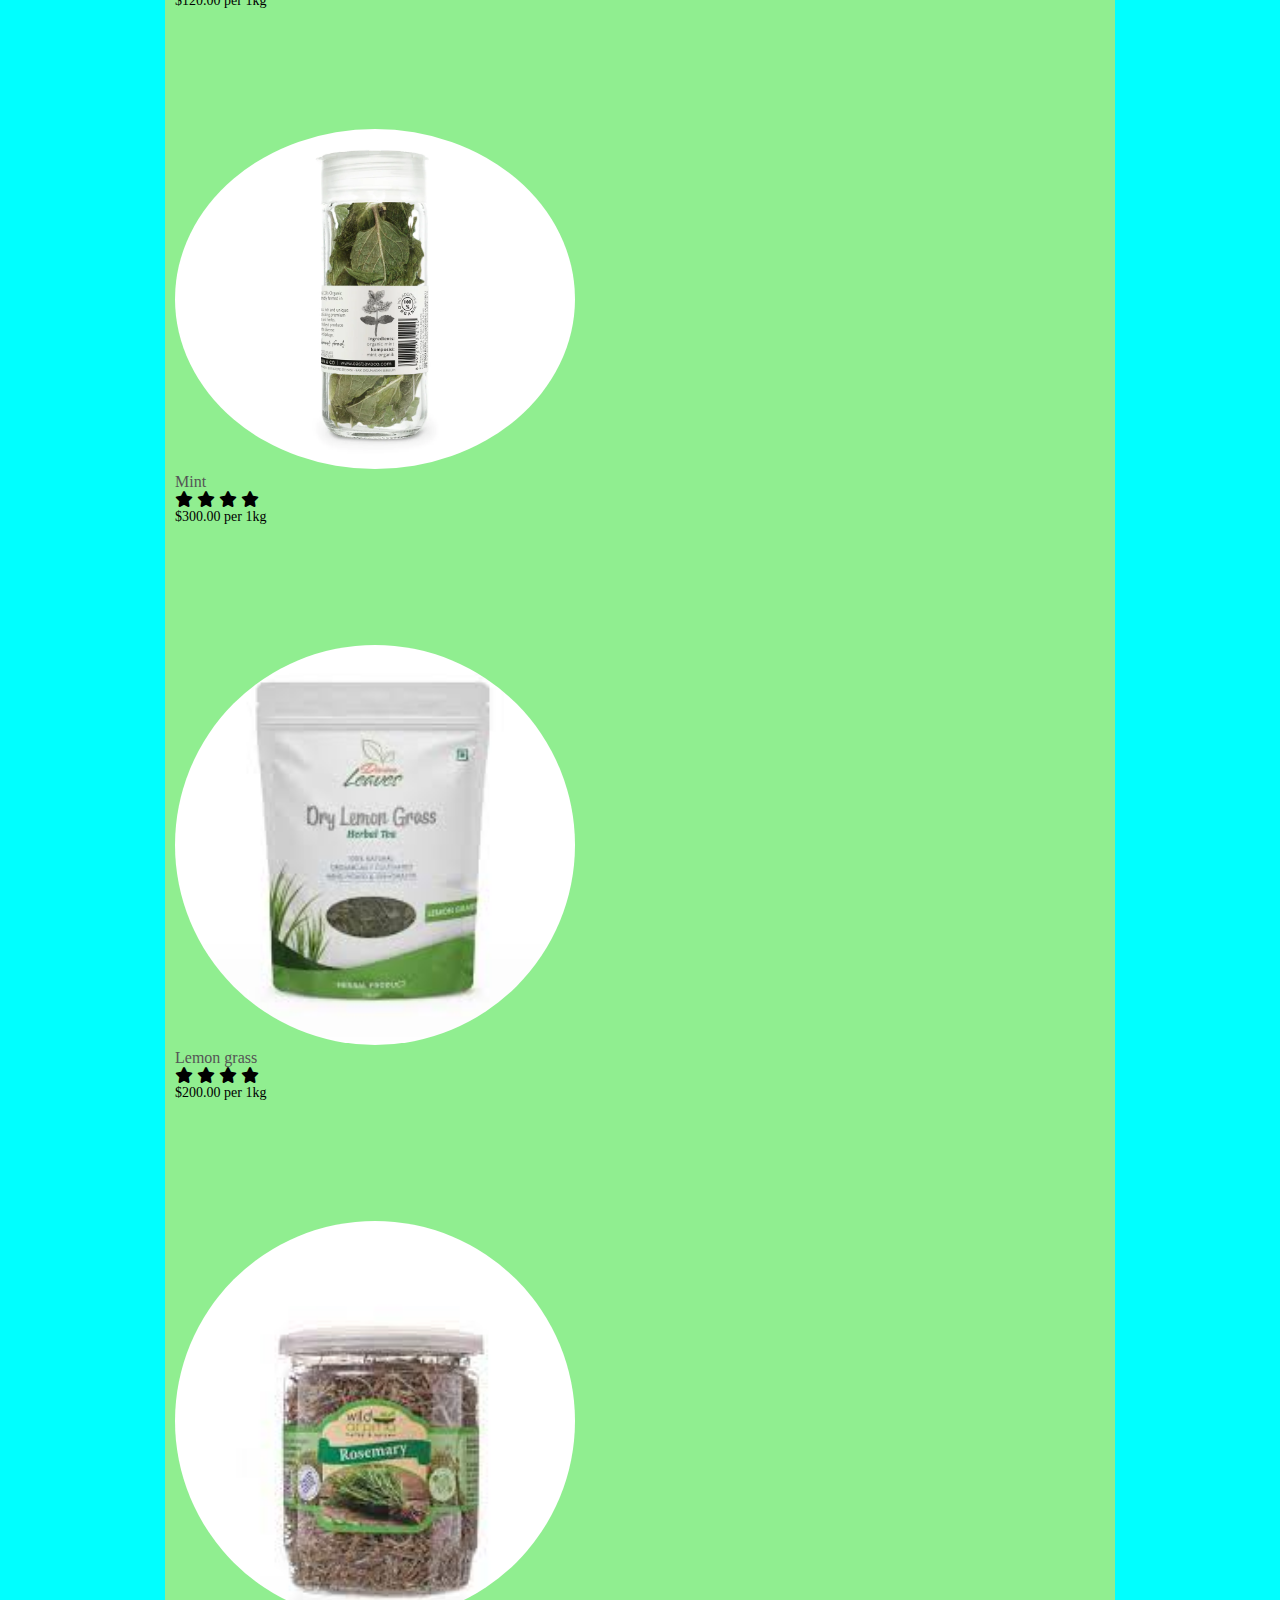
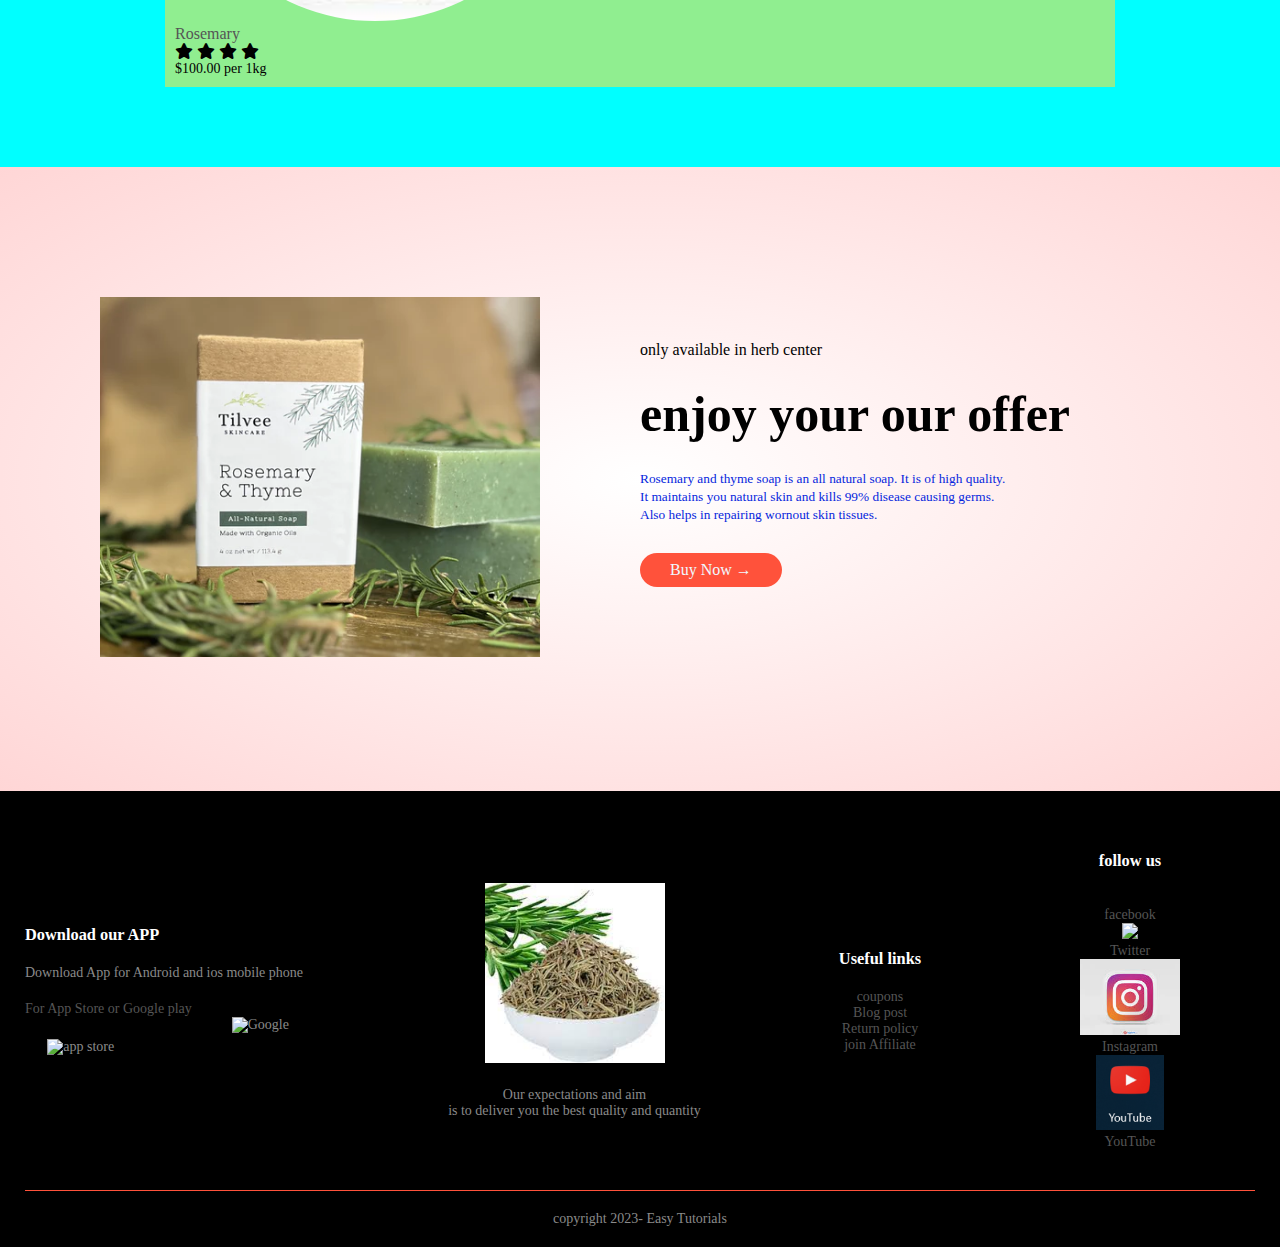
==== commit ab9d1f47: "Update index.html" ====
--- a/index.html
+++ b/index.html
@@ -18,7 +18,7 @@
             </div>
             <nav>
                 <ul id="menuItems">
-                    <li><a href="herb.html">Home</a></li>
+                    <li><a href="index.html">Home</a></li>
                     <li><a href="product.html">product</a></li>
                     <li><a href="acount.html">About</a></li>
                     <li><a href="contact.html">Contact</a></li>
